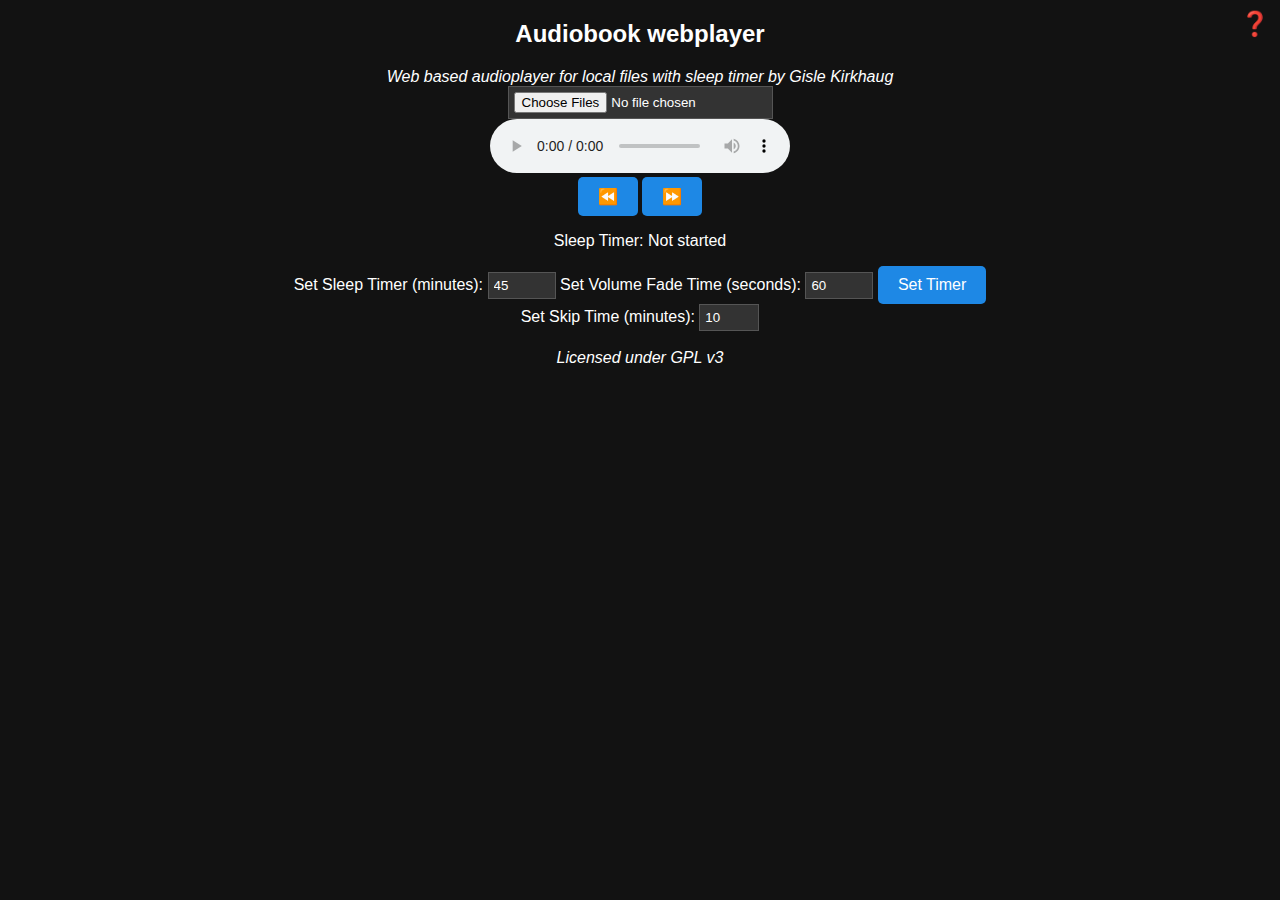
==== index.html @ 25059934 "First upload" ====
<!DOCTYPE html>
<html lang="en">
<head>
    <meta charset="UTF-8">
    <meta name="viewport" content="width=device-width, initial-scale=1.0">
    <title>Audiobook webplayer 1.07</title>
    <link rel="stylesheet" href="styles.css">
    <link rel="icon" type="image/png" href="favicon-96x96.png" sizes="96x96" />
    <link rel="shortcut icon" href="favicon.ico" />
    <link rel="apple-touch-icon" sizes="180x180" href="apple-touch-icon.png" />
    <link rel="icon" href="favicon.ico" type="image/x-icon"/>
</head>
<body>
    <h2>Audiobook webplayer</h2>
    <i>Web based audioplayer for local files with sleep timer by Gisle Kirkhaug</i><BR>
    <a href="help.html" class="help">❓</a>
    <input type="file" id="directoryInput" webkitdirectory directory multiple onchange="storeAndDisplayFiles()"><BR>
    <audio id="audioPlayer" controls></audio><br>
    <button onclick="skipBackward()">⏪</button>
    <button onclick="skipForward()">⏩</button>
    <p>Sleep Timer: <span id="sleepTimerDisplay">Not started</span></p>
    <ul id="fileList"></ul>
    <label for="sleepTimerInput">Set Sleep Timer (minutes):</label>
    <input type="number" id="sleepTimerInput" value="45" min="1" max="120">
    <label for="fadeTimeInput">Set Volume Fade Time (seconds):</label>
    <input type="number" id="fadeTimeInput" value="60" min="1" max="300" onchange="storeFadeTimeValue()">
    <button onclick="setSleepTimer()">Set Timer</button><br>
    <label for="skipTimeInput">Set Skip Time (minutes):</label>
    <input type="number" id="skipTimeInput" value="10" min="1" max="60" onchange="storeSkipTime()"><BR><BR>
    <i>Licensed under GPL v3</i>
    <script src="script.js"></script>
</body>
</html>
---- styles.css ----
/* Audiobook webplayer v1.07 writen by Gisle Kirkhaug. Licensed under GPL v3. 2025*/

body {
    font-family: Arial, sans-serif;
    text-align: center;
    background-color: #121212;  /* Sets the background color to a dark gray */
    color: white;
}

button {
    padding: 10px 20px;
    font-size: 16px;
    cursor: pointer;
    background-color: #1e88e5;   /* Sets background color for buttons to blueish */
    color: white;
    border: none;                  /* Removes default button border */
    border-radius: 5px;            /* Rounds the corners of buttons */
}

button:hover {
    background-color: #1565c0;  /* Sets background color for buttons to a darker blue */
}

input {
    background-color: #333;     /* Sets background color for input fields to a dark grey */
    color: white;
    border: 1px solid #555;     /* Sets border for input fields and color to a lighter grey*/
    padding: 5px;
}

ul {
    list-style-type: none;         /* Removes default list styling */
    padding: 0;
}

li {
    background-color: #333;     /* Sets background color for list items to a dark grey */
    margin: 5px 0;                /* 3 lines below round and style the borders of the filelist */
    padding: 10px;
    border-radius: 5px;
}

.playing {
    background-color: #666;     /* Setts playing item in file list to a even lighter grey */
    cursor: pointer;
}

.clickable {                      /* For items in the file list that are NOT playing */
    cursor: pointer;
}

.help {                           /* For the ? help button */
    position: absolute; 
    top: 10px; 
    right: 10px; 
    text-decoration: none; 
    font-size: 24px;
    cursor: help;
}
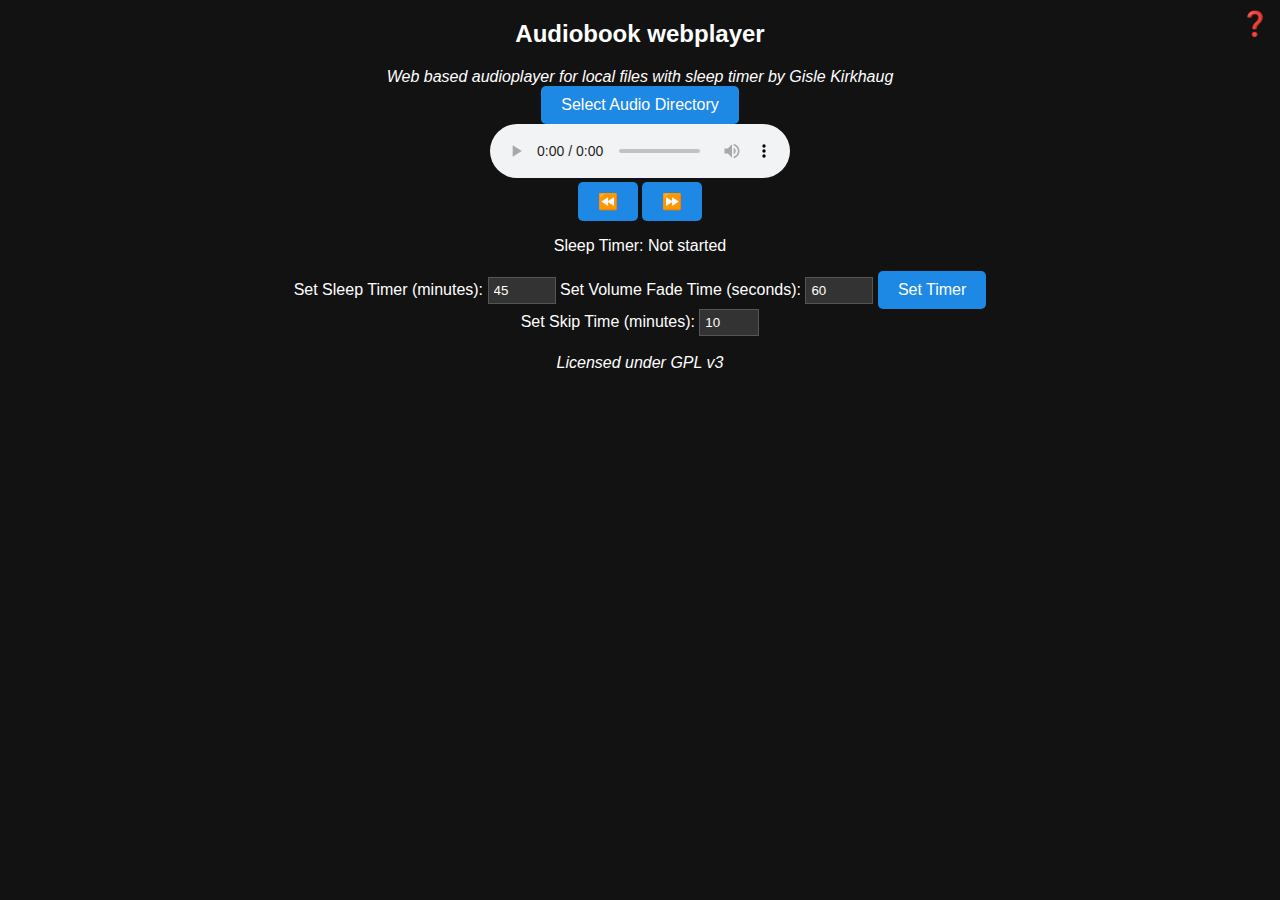
==== commit 4920c45f: "Changed upload dir button" ====
--- a/index.html
+++ b/index.html
@@ -3,7 +3,7 @@
 <head>
     <meta charset="UTF-8">
     <meta name="viewport" content="width=device-width, initial-scale=1.0">
-    <title>Audiobook webplayer 1.07</title>
+    <title>Audiobook webplayer 1.08</title>
     <link rel="stylesheet" href="styles.css">
     <link rel="icon" type="image/png" href="favicon-96x96.png" sizes="96x96" />
     <link rel="shortcut icon" href="favicon.ico" />
@@ -14,7 +14,11 @@
     <h2>Audiobook webplayer</h2>
     <i>Web based audioplayer for local files with sleep timer by Gisle Kirkhaug</i><BR>
     <a href="help.html" class="help">❓</a>
-    <input type="file" id="directoryInput" webkitdirectory directory multiple onchange="storeAndDisplayFiles()"><BR>
+    <button type="button" onclick="document.getElementById('directoryInput').click();">
+        Select Audio Directory
+    </button>
+    <input type="file" id="directoryInput" webkitdirectory directory multiple accept="audio/*" onchange="storeAndDisplayFiles()" style="display: none;">
+    <BR>
     <audio id="audioPlayer" controls></audio><br>
     <button onclick="skipBackward()">⏪</button>
     <button onclick="skipForward()">⏩</button>
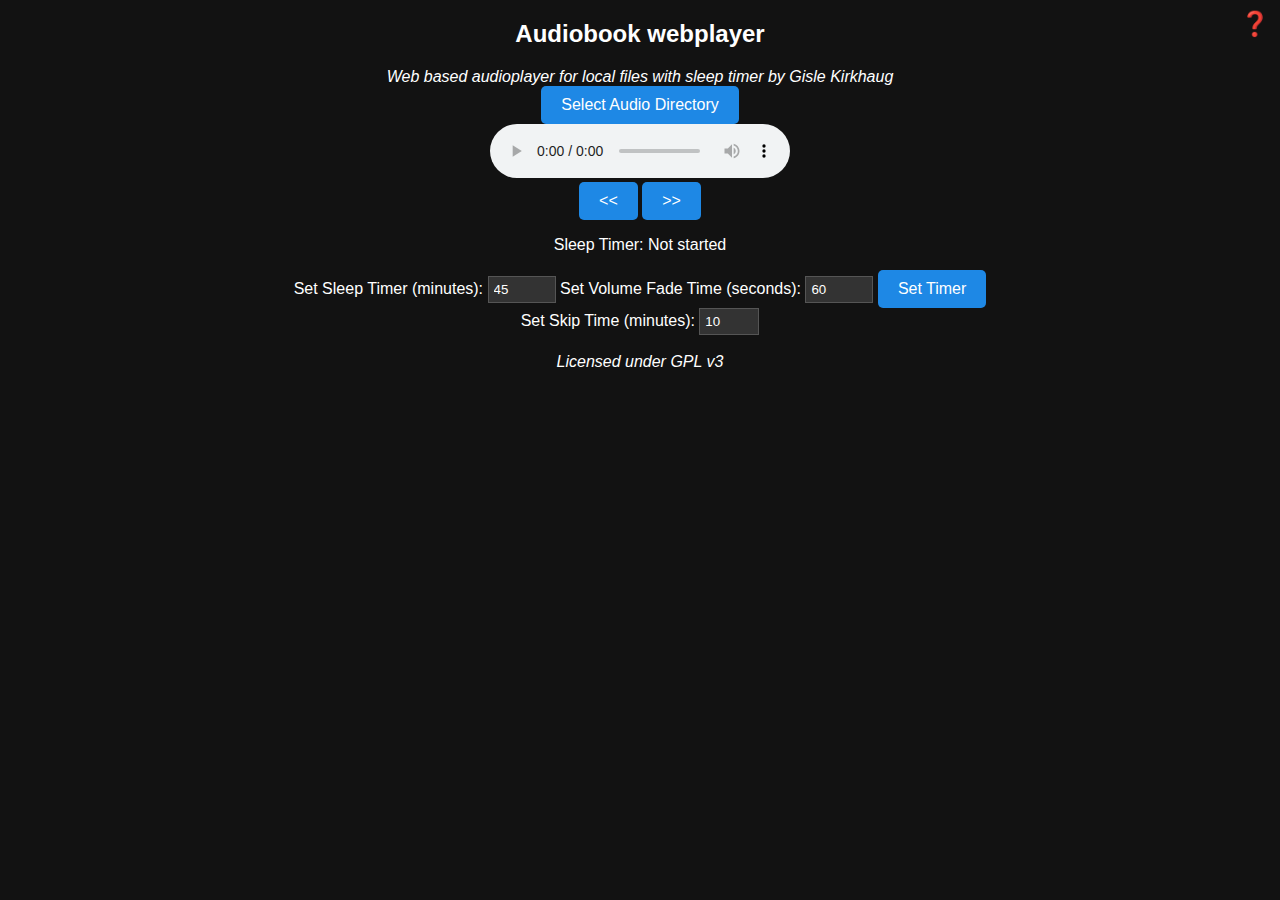
==== commit d66118d7: "Removed symbols from skip" ====
--- a/index.html
+++ b/index.html
@@ -3,12 +3,13 @@
 <head>
     <meta charset="UTF-8">
     <meta name="viewport" content="width=device-width, initial-scale=1.0">
-    <title>Audiobook webplayer 1.08</title>
+    <title>Audiobook webplayer 1.10</title>
     <link rel="stylesheet" href="styles.css">
     <link rel="icon" type="image/png" href="favicon-96x96.png" sizes="96x96" />
     <link rel="shortcut icon" href="favicon.ico" />
     <link rel="apple-touch-icon" sizes="180x180" href="apple-touch-icon.png" />
     <link rel="icon" href="favicon.ico" type="image/x-icon"/>
+    <link rel="manifest" href="manifest.json">
 </head>
 <body>
     <h2>Audiobook webplayer</h2>
@@ -20,8 +21,8 @@
     <input type="file" id="directoryInput" webkitdirectory directory multiple accept="audio/*" onchange="storeAndDisplayFiles()" style="display: none;">
     <BR>
     <audio id="audioPlayer" controls></audio><br>
-    <button onclick="skipBackward()">⏪</button>
-    <button onclick="skipForward()">⏩</button>
+    <button onclick="skipBackward()"><<</button>
+    <button onclick="skipForward()">>></button>
     <p>Sleep Timer: <span id="sleepTimerDisplay">Not started</span></p>
     <ul id="fileList"></ul>
     <label for="sleepTimerInput">Set Sleep Timer (minutes):</label>
